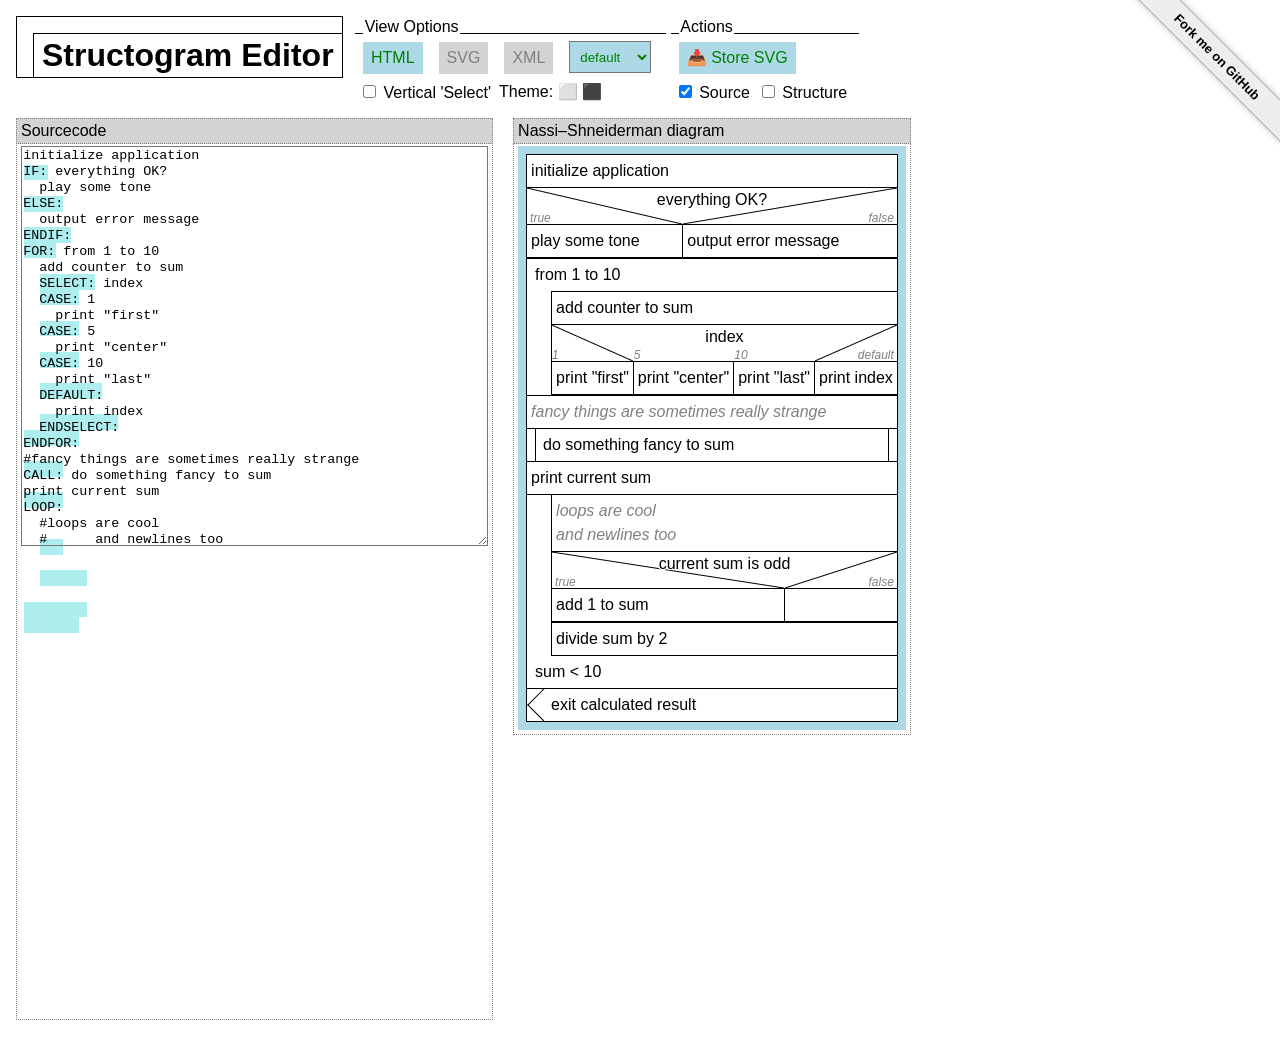
==== index.html @ 43248813 "added: new function addAction() added: new function addOption() changed: "Save SVG" inserted via new" ====
﻿<html>
<!--
Copyright 2021 Jens Hofschröer <structogramview@nigjo.de>

Licensed under the Apache License, Version 2.0 (the "License");
you may not use this file except in compliance with the License.
You may obtain a copy of the License at

    http://www.apache.org/licenses/LICENSE-2.0

Unless required by applicable law or agreed to in writing, software
distributed under the License is distributed on an "AS IS" BASIS,
WITHOUT WARRANTIES OR CONDITIONS OF ANY KIND, either express or implied.
See the License for the specific language governing permissions and
limitations under the License.
-->
<head>
<meta charset="utf-8" />
<title>Struktogram Viewer</title>
<meta name="viewport" content="width=50em" />
<link rel="stylesheet" href="structoview.css">
<script src="structoview.js"></script>
<link rel="stylesheet" href="structoedit.css">
<script src="structoedit.js"></script>
<script src="structosvg.js"></script>
<script>
function loadSample(){
  try{
    loadSourceTo('sample1.sc', 'sample1');
  }catch(e){
    console.warn(e);
    var view=document.querySelector(
            ".structview[data-structcode-id='sample1']");
    updateView(view);
  }
}
function loadSourceTo(filename, sourceid){
  var client = new XMLHttpRequest();
  client.overrideMimeType('text/plain');
  client.addEventListener('load', function() {
    document.getElementById(sourceid).innerHTML = client.responseText;
    var view=document.querySelector(".structview[data-structcode-id='"+sourceid+"']");
    updateView(view);
  });
  client.open('GET', filename);
  client.send();
}
window.addEventListener('DOMContentLoaded', loadSample);
function updateTheme(event){
  let us = event.target.value;
  let them = us==='light'?'dark':'light';
  document.body.classList.remove("structoview-"+them);
  document.body.classList.remove("structoedit-"+them);
  if(document.body.classList.contains("structoview-"+us)){
    document.body.classList.remove("structoview-"+us);
    document.body.classList.remove("structoedit-"+us);  
    event.target.checked = false;
  }else{  
    document.body.classList.add("structoview-"+us);
    document.body.classList.add("structoedit-"+us);  
  }
}
</script>
<!--<style>.badge{display:block;transform:translate(-25%,0)rotate(45deg)translate(50%,0%);}</style>-->
</head>
<body>
<input type="radio" name="viewOption" tabindex="2" checked id="showHTML">
<header>
<h1>Structogram Editor</h1>
</header>
<nav>
  <ul title="View Options">
    <li><ul class="buttons">
      <li data-position="100"><label class="menuitem" for="showHTML">HTML</label></li>
      <li data-position="9000"><select class="menuitem" name="locale" onchange="generateViews()">
      <option>default
      <option value="en">english
      <option value="de">deutsch
      </select></li>
    </ul></li><li><ul class="options">
      <li><label><input id="usecompactselect" type="checkbox" onchange="updateContent('sample1', event)"> Vertical 'Select'</label></li>
      <li>Theme:
      <input type="radio" name="theme" onclick="updateTheme(event)" id="themeL" value="light">
      <label title="Light Theme" for="themeL">⬜</label>
      <input type="radio" name="theme" onclick="updateTheme(event)" id="themeD" value="dark">
      <label title="Dark Theme" for="themeD">⬛</label>
      </li>
    </ul></li>
  </ul>
  <ul title="Actions">
  <li><ul class="buttons">
    </ul></li>
  <li><ul class="options">
    </ul></li>
  </ul>
</nav>
<main>
<figure id="source"><div class="scroller">
<div id="sample1marks" class="structcodemarks"></div>
  <textarea tabindex="1" id="sample1" class="structcode" data-erroritem="source" data-marks="sample1marks" data-caption="Sample 1" onkeyup="checkCurrentContent(this,event)">
IF: external sources exist?
open source file
select all
copy to clipboard
select the textarea
select all
paste your sources from clipboard
ELSE:
select the textarea
select all
delete all
write your code
ENDIF:
export as SVG
</textarea>
</div>
<figcaption>Sourcecode</figcaption>
</figure>
<figure id="diagram">
<div class="structview" id="diagramView"
     data-structcode-id="sample1" data-structcode-xml="xmlview" data-structcode-svg="svgdiagram"></div>
<figcaption>Nassi–Shneiderman diagram</figcaption>
</figure>
</main>
<footer>
<div id="githublink">
  <a tabindex="0" href="https://github.com/nigjo/structogramview/">Fork me on GitHub</a>
</div>
</footer>
</body>
</html>
---- structoview.css ----
/*
Copyright 2021 Jens Hofschröer <structogramview@nigjo.de>

Licensed under the Apache License, Version 2.0 (the "License");
you may not use this file except in compliance with the License.
You may obtain a copy of the License at

    http://www.apache.org/licenses/LICENSE-2.0

Unless required by applicable law or agreed to in writing, software
distributed under the License is distributed on an "AS IS" BASIS,
WITHOUT WARRANTIES OR CONDITIONS OF ANY KIND, either express or implied.
See the License for the specific language governing permissions and
limitations under the License.
*/
:root{
  --structoview-then:'true';
  --structoview-else:'false';
  --structoview-default:'default';
  --structoview-exit:'exit';
  
  --structoview-text:black;
  --structoview-line:black;
  --structoview-hint:gray;
  --structoview-comment:var(--structoview-hint);
}
@media screen {
:root{
  --structoview-border:lightblue;
  --structoview-bg:white;
  --structoview-bg-block:lightgray;
}
@media(prefers-color-scheme:dark){
  :root{
    --structoview-text:Gainsboro;
    --structoview-border:navy;
    --structoview-line:gray;
    --structoview-hint:gray;
    --structoview-comment:var(--structoview-hint);
    --structoview-bg:black;
    --structoview-bg-block:#303030;
  }
  
}  
.structoview-light, .structoview-light *{
  --structoview-text:black;
  --structoview-border:lightblue;
  --structoview-line:black;
  --structoview-hint:gray;
  --structoview-comment:var(--structoview-hint);
  --structoview-bg:white;
  --structoview-bg-block:lightgray;
}
.structoview-dark, .structoview-dark *{
  --structoview-text:Gainsboro;
  --structoview-border:navy;
  --structoview-line:gray;
  --structoview-hint:gray;
  --structoview-comment:var(--structoview-hint);
  --structoview-bg:black;
  --structoview-bg-block:#303030;
}
}
:lang(de){
  --structoview-then:'ja';
  --structoview-else:'nein';
  --structoview-default:'sonst';
  --structoview-exit:'beende';
}
:lang(en){
  --structoview-then:'yes';
  --structoview-else:'no';
  --structoview-default:'default';
  --structoview-exit:'exit';
}
struct-diagram:before{
  position:relative;
  display: block;
  content:attr(caption);
  font-weight: bold;
  font-size: 1.25em;
  line-height: 1.5em;
  padding-left: .25em;
}
struct-sequence,struct-block,struct-loop,struct-iteration,struct-repeat,struct-call,struct-break,struct-comment{
  display:block;
  box-sizing: border-box;
}
struct-concurrent>*,struct-decision>struct-block,struct-select>struct-case,struct-select>struct-block{
  display: table-cell;
  background-color:var(--structoview-bg-block);
  vertical-align: top;
}
struct-repeat,struct-concurrent,struct-sequence,struct-decision,struct-select,struct-loop,struct-iteration,struct-call,struct-break,struct-comment{
  padding:.25em;
  background-color:var(--structoview-bg);
  border-top:1px solid var(--structoview-line);
  border-left:1px solid var(--structoview-line);
}
struct-decision,struct-select,struct-concurrent{
  display:table;
  width:100%;
  box-sizing: border-box;
  padding:0px;
  padding-top:2.25em;
  position:relative;
}
struct-concurrent{
  padding-bottom:2.25em;
}
struct-decision:after,struct-select:after{
  text-align:center;
}
struct-decision:after,struct-select:after{
  display:table-caption;
  content: attr(condition);
  position:absolute;
  width:100%;
  top:0;
  left:0;
  text-shadow: 1px 1px var(--structoview-bg), 
    -1px 1px var(--structoview-bg),
    -1px -1px var(--structoview-bg),
    1px -1px var(--structoview-bg);
  z-index:10;
}
struct-decision>struct-block, struct-select>*{
  position: relative;
  vertical-align: top;
}
struct-decision>struct-block:after,
struct-select>struct-case:after,
struct-select>struct-block:after{
  position: absolute;
  top:-1.5em;
  font-style: italic;
  font-size: .75em;
  color:var(--structoview-hint);
}
struct-decision>struct-block:last-child:after{
  content:var(--structoview-else);
  right:.25em;
}
struct-decision>struct-block:first-child:after{
  content:var(--structoview-then);
  left: .25em;
}
struct-iteration:before,struct-repeat:before{
  content:attr(condition);
  display:block;
  height:0px;
  position:relative;
  top:-1.75em;
  left:-1em;
}
struct-iteration,struct-loop,struct-repeat{
  padding:0px;
  padding-left:1.5em;
}
struct-iteration,struct-repeat{
  padding-top:2em;
}
struct-loop,struct-repeat{
  padding-bottom:2em;
}
struct-loop:after{
  display:block;
  content:attr(condition);
  height:0px;
  position:relative;
  bottom:-.25em;
  left:-1em;
}
struct-comment{
  white-space: pre-line;
  font-style:italic;
  color:var(--structoview-comment);
}
struct-diagram{
  color:var(--structoview-text);
  font-family:sans-serif;
  display: inline-block;
  min-width: 20em;
  line-height: 1.5em;
  padding:.5em;
  background-color: var(--structoview-border);
}
struct-diagram>*{
  border-right:1px solid var(--structoview-line);
}
struct-diagram>*:last-child{
  border-bottom:1px solid var(--structoview-line);
}
struct-select>struct-case:not(:first-child){
  border-left: 1px solid var(--structoview-line);
}
struct-block>struct-sequence{
  min-width:3em;
}
struct-block>struct-sequence:empty:after{
  content: ' ';
}
struct-decision>struct-block>*,
struct-select>struct-case>*,
struct-select>struct-block>*{
  border-left:none;
}
struct-decision>struct-block:first-child:before,
struct-select>struct-case:first-of-type:before{
  background-image:linear-gradient(to top right, transparent calc(50% - 1px), var(--structoview-line), transparent calc(50% + 1px) );
}
struct-decision>struct-block:last-child:before,
struct-select>struct-block:before{
  background-image:linear-gradient(to bottom right, transparent calc(50% - 1px), var(--structoview-line), transparent calc(50% + 1px) );
}
struct-select>struct-case:after{
  content: attr(condition);
}
struct-decision>struct-block:before,
struct-select>struct-case:first-of-type:before,
struct-select>struct-block:before {
  content:'';
  position:absolute;
  top:-2.25em;
  width:100%;
  height:2.25em;
  box-sizing: border-box;
  background-position: center;
  background-size: 100% 100%;
  background-repeat: no-repeat;
  z-index:0;
}
struct-select>struct-block:after{
  content:var(--structoview-default);
  right: .25em;
}

struct-block:not(:first-child){
  border-left:1px solid var(--structoview-line);
}
struct-concurrent>struct-block>*:last-child,
struct-decision>struct-block>*:last-child,
struct-repeat>struct-block>*:last-child,
struct-loop>struct-block>*:last-child,
struct-select>*>*:last-child{
  border-bottom: 1px solid var(--structoview-line);
}
struct-loop>struct-block>*:first-child{
  border-top:none;
}
struct-break:empty:before{
  content:' ';
  position: relative;
}
struct-break[exit="true"]:before{
  content: var(--structoview-exit) ' ';
  position: relative;
}
struct-break{
  padding-left:1.5em;
  position:relative;
}
struct-break:after{
  content:'';
  position:absolute;
  border:1px solid;
  border-color: var(--structoview-line);
  border-top-color:transparent;
  border-right-color:transparent;
  transform:rotate(45deg);
  height:1.4em;
  width:1.4em;
  top:.25em;
  left:.28em;
}
struct-concurrent:before,struct-concurrent:after,
struct-concurrent>*:first-child:before,
struct-concurrent>*:last-child:after
{
  position:absolute;
  content:'';
  border-top:1px solid var(--structoview-line);
  width:3.2em;
  transform-origin: top left;
}
struct-concurrent:before{
  transform: rotate(-45deg);
}
struct-concurrent:after{
  top:0;
  right:-.91em;
  transform: rotate(45deg);
}
struct-concurrent>*:first-child:before{
  transform: rotate(45deg);
  bottom:-1px;
  left: 0;
}
struct-concurrent>*:last-child:after{
  transform: rotate(-45deg);
  right:0;
  transform-origin: top right;
  bottom: -2px;
}
struct-concurrent{
  overflow: hidden;
}
struct-concurrent>struct-block>*{
  border-left: none !important;
}
struct-concurrent > *{
  position: relative;
  border-bottom:1px solid var(--structoview-line);
}
struct-diagram.compactselect struct-select{
  display:flex;
  flex-direction:column;
  padding-left:1.5em;
}
struct-diagram.compactselect struct-select:after{
  text-align: left;
  left:.25em;
}
struct-diagram.compactselect struct-select>*:before{
  background:none;
}
struct-diagram.compactselect struct-select>*:not(:first-child){
  margin-top:1.5em;
}
struct-diagram.compactselect struct-select>*:first-child{
  border-left:1px solid var(--structoview-line);
}
struct-diagram.compactselect struct-select>struct-block:after{
  right: unset;
}
struct-call{
  padding-left:1em;
  padding-right:1em;
  position:relative;
  min-height:2em;
}
struct-call:after,struct-call:before{
  display:block;
  width:.5em;
  height:100%;
  content:'';
  position:absolute;
  top:0px;
}
struct-call:after{
  right:0em;
  border-left:1px solid var(--structoview-line);
}
struct-call:before{
  left:0em;
  border-right:1px solid var(--structoview-line);
}
---- structoedit.css ----
/*
Copyright 2021 Jens Hofschröer <structogramview@nigjo.de>

Licensed under the Apache License, Version 2.0 (the "License");
you may not use this file except in compliance with the License.
You may obtain a copy of the License at

    http://www.apache.org/licenses/LICENSE-2.0

Unless required by applicable law or agreed to in writing, software
distributed under the License is distributed on an "AS IS" BASIS,
WITHOUT WARRANTIES OR CONDITIONS OF ANY KIND, either express or implied.
See the License for the specific language governing permissions and
limitations under the License.
*/
@media screen {
:root{
  --structoedit-warning:red;
  --structoedit-menu:gray;
  --structoedit-menu-bg:lightgray;
  --structoedit-menu-sel:green;
  --structoedit-menu-sel-bg:lightblue;
  --structoedit-mark:PaleTurquoise;
  --structoedit-hovermark:lavender;
  
  --githublink-text:#000;
  --githublink-bg:#EEE;
  --githublink-shadow:lightgray;
  --githublink-borderline:#AAA;
}
@media(prefers-color-scheme:dark){
  :root{
  --structoedit-menu:silver;
  --structoedit-menu-bg:DimGray;
  --structoedit-menu-sel:mediumseagreen;
  --structoedit-menu-sel-bg:DarkSlateGray;
  --structoedit-mark:midnightblue;
  --structoedit-hovermark:DarkSlateGray;

  --githublink-text:#EEE;
  --githublink-bg:#666;
  --githublink-shadow:#999;
  --githublink-borderline:#000;
  }
}
.structoedit-light, .structoedit-light *{
  --structoedit-warning:red;
  --structoedit-menu:gray;
  --structoedit-menu-bg:lightgray;
  --structoedit-menu-sel:green;
  --structoedit-menu-sel-bg:lightblue;
  --structoedit-mark:PaleTurquoise;
  --structoedit-hovermark:lavender;
  
  --githublink-text:#000;
  --githublink-bg:#EEE;
  --githublink-shadow:lightgray;
  --githublink-borderline:#AAA;
}
.structoedit-dark, .structoedit-dark *{
  --structoedit-menu:silver;
  --structoedit-menu-bg:DimGray;
  --structoedit-menu-sel:mediumseagreen;
  --structoedit-menu-sel-bg:DarkSlateGray;
  --structoedit-mark:midnightblue;
  --structoedit-hovermark:DarkSlateGray;

  --githublink-text:#EEE;
  --githublink-bg:#666;
  --githublink-shadow:#999;
  --githublink-borderline:#000;
}
}

.structcode{
  width:35em;
  min-height:30em;
  resize:vertical;
  max-width: 90vw;
  background:none;
  margin: 0;
  color: inherit;
}
.structcodemarks .mark{
  display:inline-block;
  background-color: var(--structoedit-mark);
}
.structcodemarks .selected{
  position:relative;
}
.structcodemarks .selected:before{
  background-color:var(--structoedit-hovermark);
  content:' ';
  width:35em;
  display: inline-block;
  position: absolute;
}
.scroller {
  position: relative;
	height: calc(100% - .7em - 4px);
	overflow: hidden;
}
.scroller>*{
  line-height: 1.2em;
	font-family: monospace;
	white-space: pre;
  position:relative;
  padding: .1em;
}
.structcodemarks {
	position: absolute;
	z-index: -1;
	margin: 2px 0px 0px 2px;
	color: transparent;
}
.structcodecmd{
  color:red;
  font-weight:bold;
}
figure{
  position:relative;
  display: inline-block;
  vertical-align: top;
  margin: 2em .5em 1em .5em;
  padding:.25em;
  /*! padding-bottom: 0; */
  border:1px dotted gray;
}
figcaption {
  border: 1px dotted gray;
  width: calc(100% + 2px);
  display: block;
  /* margin-top: .5em; */
  background-color: var(--structoview-bg-block);
  padding: .25em;
  font-family: sans-serif;
  position: absolute;
  left: -1px;
  top: -1.5em;
  box-sizing: border-box;
  line-height: 1em;
}
#xmlview{
  white-space:pre-wrap;
  font-family:Consolas;
}
figure[data-parsererror]:after{
  color:var(--structoedit-warning);
  content:attr(data-parsererror);
  display:block;
  position: absolute;
  top:100%;
}
.view{
  display:none;
}
#diagram{
  position:absolute;
  top:0;
  left:0;
  visibility:hidden;
}
nav{display:inline-block;padding-top: 0;vertical-align:top;}
nav a{text-decoration:none;}
nav ul{position:relative;display:inline-flex;margin:0;padding:0;}
nav ul[title]{padding-right:.5em;border-top:1px solid var(--structoview-line);flex-direction:column;vertical-align: top;margin-top: 1em;top: .55em;margin-bottom: 1em;}
nav ul:before{content:attr(title);position:absolute;top:-1em;left:.5em;background-color:var(--structoview-bg);padding:0 .1em;}
nav li{list-style:none;margin:.25em;margin-bottom:0;}
nav ul[title]>li{margin:0;padding:0}
nav li.break{flex-basis:100%;margin:0;}
nav .menuitem{color:var(--structoedit-menu-sel);background-color:var(--structoedit-menu-sel-bg);}
nav .menuitem{cursor:pointer;display:block;padding:.5em;margin:.25em;box-sizing:border-box;white-space:pre;line-height: 1em;}
nav label.menuitem{color:var(--structoedit-menu);background-color:var(--structoedit-menu-bg);}
nav .buttons{}
nav .options{}
main .structview{}
input#showHTML:checked~main #diagram{position:relative;visibility:visible;}
input#showSVG:checked~main #viewSVG{display:inline-block;}
input#showXML:checked~main #viewXML{display:inline-block;}
input#showHTML:checked~nav label[for="showHTML"],
input#showSVG:checked~nav label[for="showSVG"],
input#showXML:checked~nav label[for="showXML"]
{color:var(--structoedit-menu-sel);background-color:var(--structoedit-menu-sel-bg);}
input#showHTML:focus~nav label[for="showHTML"],
input#showSVG:focus~nav label[for="showSVG"],
input#showXML:focus~nav label[for="showXML"]
{box-sizing:border-box;outline:1px dotted gray;}
input[name=theme]{display:none;}
input[name=theme]+label{position:relative;}
input[name=theme]:checked+label:after{content:'✓';position: absolute;left:0;text-align:center;width:100%}
body>input{
  position:absolute;
  appearance: none;
}
body>input:focus{outline-style:none;}
body{
  font-family: Segoe UI,sans-serif;
  color:var(--structoview-text);
  background-color:var(--structoview-bg);
}
header {
  display: inline-block;
  margin: .5em;
  border: 1px solid var(--structoview-line);
  padding-left: 1em;
  padding-top: 1em;
  vertical-align: baseline;
}
header h1{
  border-left: 1px solid var(--structoview-line);
  padding: 0.1em .25em;
  margin: 0;
  border-top: 1px solid var(--structoview-line);
}
struct-diagram struct-sequence:hover,
struct-diagram struct-comment:hover,
struct-diagram struct-call:hover,
struct-diagram struct-break:hover,
struct-diagram struct-select:hover,
struct-diagram struct-decision:hover,
struct-diagram struct-loop:hover,
struct-diagram struct-iteration:hover,
struct-diagram struct-concurrent:hover
{
  background:var(--structoedit-hovermark) ;
}

@media (max-width: 40em){
  body{
    margin:0px;
  }
  main{
    margin-left: 1vw;
  }
  footer{
    margin:0px;
    padding:2vw;
    border-top:1px solid var(--structoview-line);
  }
}
@media (min-width:40em){
  body>*{
    z-index:2;
    position:relative;
  }
  /* based on https://www.unindented.org/blog/github-ribbon-using-css-transforms/ */
  footer {
    position: absolute;
    top: 0;
    right: 0;
    overflow: hidden;
    height: 149px;
    width: 149px;
    z-index: 0;
  }
  #githublink {
    position: absolute;
    top: calc(-2em - 6px);
    background-color: var(--githublink-bg);
    transform: rotate(45deg);
    transform-origin: left bottom;
    width: 211px;
    box-shadow: 0 0 5px var(--githublink-shadow);
  }
  #githublink a {
    border: 1px solid var(--githublink-borderline);
    color: var(--githublink-text);
    display: block;
    margin: 1px 0;
    padding: .5em 0;
    text-align: center;
    text-decoration: none;
    font-family: "Segoe UI","Helvetica Neue", Helvetica, Arial, sans-serif;
    font-size: .8em;
    font-weight: bold;
  }
}
@media print{
  nav{display:none;}
  .structcode{display:none;}
  .structcodemarks{color:initial;position: initial;}
  figure{display:block;}
  footer{position:relative;}
  #githublink{display:none;}
}
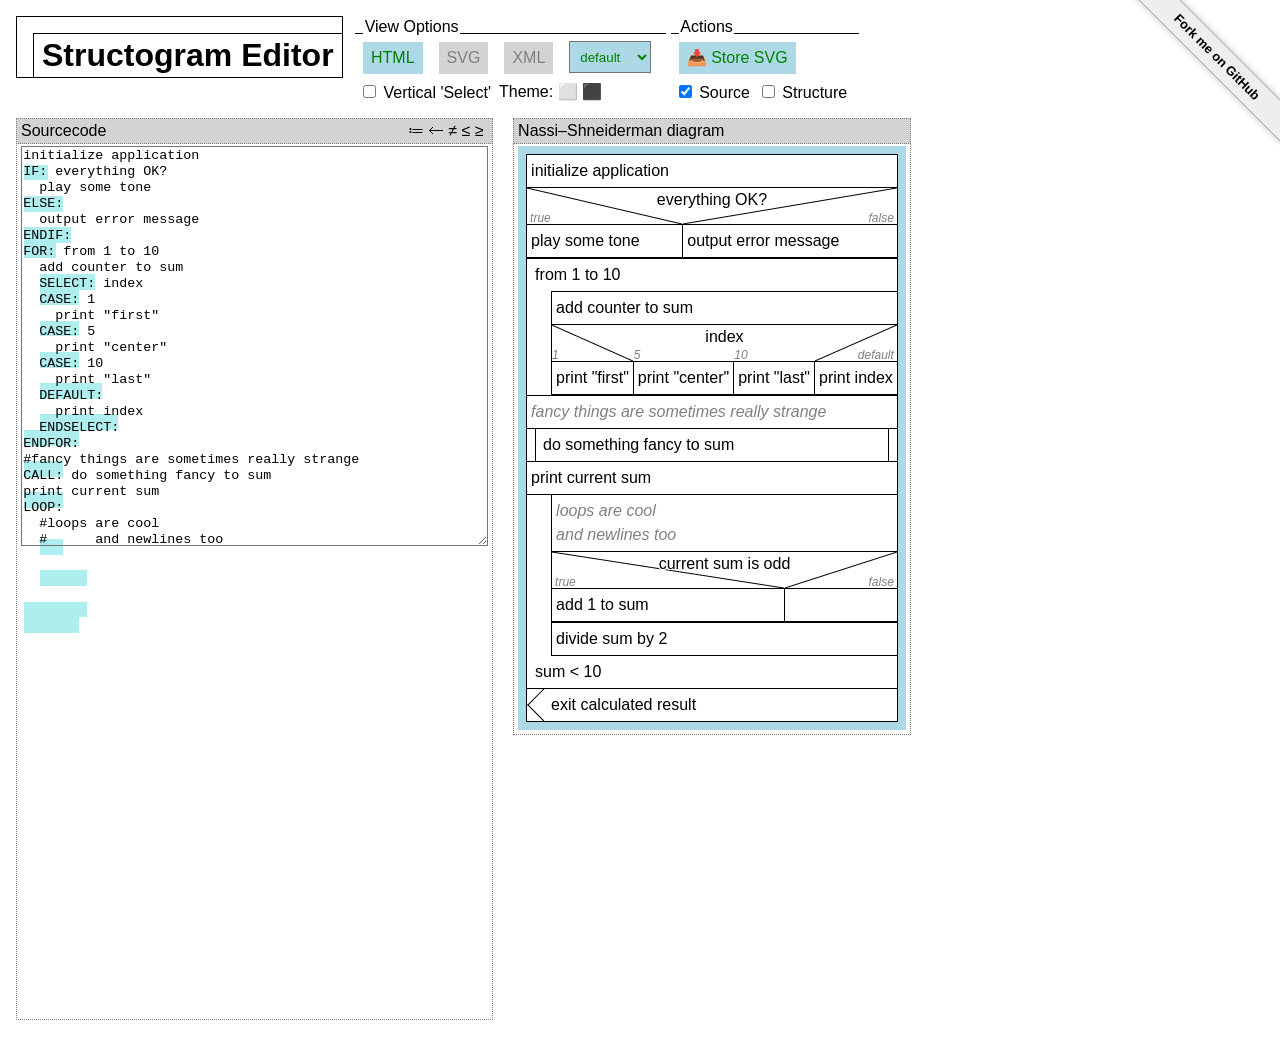
==== commit 7ef8fe42: "Added: Logo and some chars for Copy&Paste" ====
--- a/index.html
+++ b/index.html
@@ -18,6 +18,7 @@
 <meta charset="utf-8" />
 <title>Struktogram Viewer</title>
 <meta name="viewport" content="width=50em" />
+<link rel="icon" href="logo16.png" sizes="16x16">
 <link rel="stylesheet" href="structoview.css">
 <script src="structoview.js"></script>
 <link rel="stylesheet" href="structoedit.css">
@@ -114,7 +115,7 @@
 export as SVG
 </textarea>
 </div>
-<figcaption>Sourcecode</figcaption>
+  <figcaption>Sourcecode<span class="chars"> &#x2254; &#x1F850; &#x2260; &#x2264; &#x2265;</span></figcaption>
 </figure>
 <figure id="diagram">
 <div class="structview" id="diagramView"
--- a/structoedit.css
+++ b/structoedit.css
@@ -139,6 +139,11 @@
   top: -1.5em;
   box-sizing: border-box;
   line-height: 1em;
+}
+.chars{
+  display:inline-block;
+  position:absolute;
+  right:.5em;
 }
 #xmlview{
   white-space:pre-wrap;
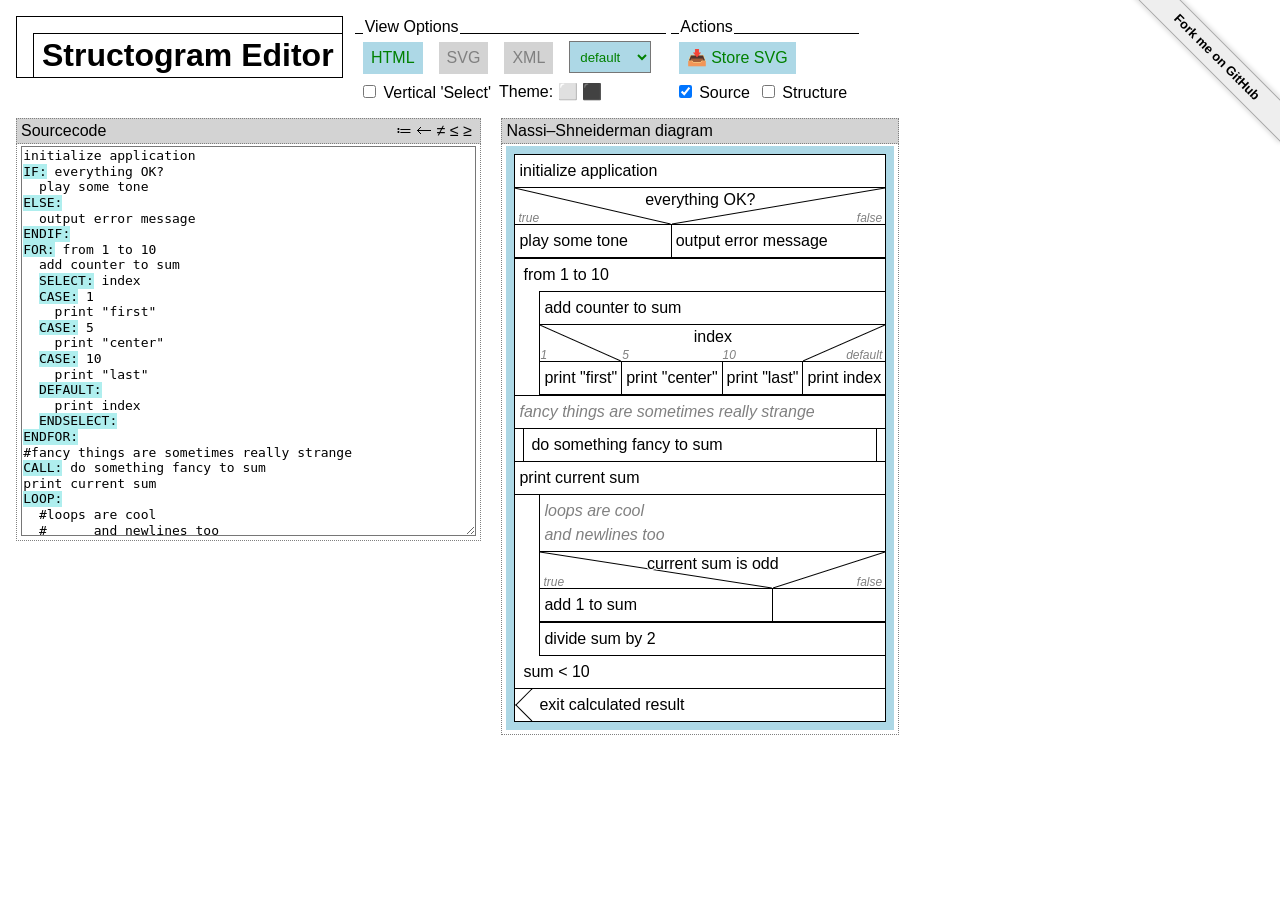
==== commit e1109433: "Added: Current selected Theme is stored in sessionStorage" ====
--- a/index.html
+++ b/index.html
@@ -47,18 +47,37 @@
   client.send();
 }
 window.addEventListener('DOMContentLoaded', loadSample);
+document.addEventListener('readystatechange', (e)=>{
+  if(document.readyState==='interactive'){
+    let storedTheme = sessionStorage.getItem('structoedit.theme');
+    console.debug('theme', storedTheme);
+    if(storedTheme){
+      setTheme(storedTheme);
+    }
+  }
+});
 function updateTheme(event){
-  let us = event.target.value;
-  let them = us==='light'?'dark':'light';
+  console.debug('theme', event);
+  setTheme(event.target.value);
+}
+function setTheme(theme){
+  let them = theme==='light'?'dark':'light';
+  console.debug('theme', theme, them);
   document.body.classList.remove("structoview-"+them);
   document.body.classList.remove("structoedit-"+them);
-  if(document.body.classList.contains("structoview-"+us)){
-    document.body.classList.remove("structoview-"+us);
-    document.body.classList.remove("structoedit-"+us);  
-    event.target.checked = false;
+  if(document.body.classList.contains("structoview-"+theme)){
+    document.body.classList.remove("structoview-"+theme);
+    document.body.classList.remove("structoedit-"+theme);
+    document.getElementById('theme_light').checked = false;
+    document.getElementById('theme_dark').checked = false;
+    sessionStorage.removeItem('structoedit.theme');
+    console.debug('theme', 'removed');
   }else{  
-    document.body.classList.add("structoview-"+us);
-    document.body.classList.add("structoedit-"+us);  
+    document.body.classList.add("structoview-"+theme);
+    document.body.classList.add("structoedit-"+theme);
+    document.getElementById('theme_'+theme).checked = true;
+    sessionStorage.setItem('structoedit.theme', theme);
+    console.debug('theme', 'stored', theme);
   }
 }
 </script>
@@ -81,10 +100,10 @@
     </ul></li><li><ul class="options">
       <li><label><input id="usecompactselect" type="checkbox" onchange="updateContent('sample1', event)"> Vertical 'Select'</label></li>
       <li>Theme:
-      <input type="radio" name="theme" onclick="updateTheme(event)" id="themeL" value="light">
-      <label title="Light Theme" for="themeL">⬜</label>
-      <input type="radio" name="theme" onclick="updateTheme(event)" id="themeD" value="dark">
-      <label title="Dark Theme" for="themeD">⬛</label>
+      <input type="radio" name="theme" onclick="updateTheme(event)" id="theme_light" value="light">
+      <label title="Light Theme" for="theme_light">⬜</label>
+      <input type="radio" name="theme" onclick="updateTheme(event)" id="theme_dark" value="dark">
+      <label title="Dark Theme" for="theme_dark">⬛</label>
       </li>
     </ul></li>
   </ul>
--- a/structoedit.css
+++ b/structoedit.css
@@ -97,21 +97,24 @@
 }
 .scroller {
   position: relative;
-	height: calc(100% - .7em - 4px);
+	max-height: calc(100% - .7em - 4px);
 	overflow: hidden;
 }
 .scroller>*{
   line-height: 1.2em;
 	font-family: monospace;
+  font-size:inherit;
 	white-space: pre;
   position:relative;
   padding: .1em;
+  border-width:1px;
 }
 .structcodemarks {
 	position: absolute;
 	z-index: -1;
-	margin: 2px 0px 0px 2px;
+	margin: 1px;
 	color: transparent;
+  box-sizing: border-box;
 }
 .structcodecmd{
   color:red;
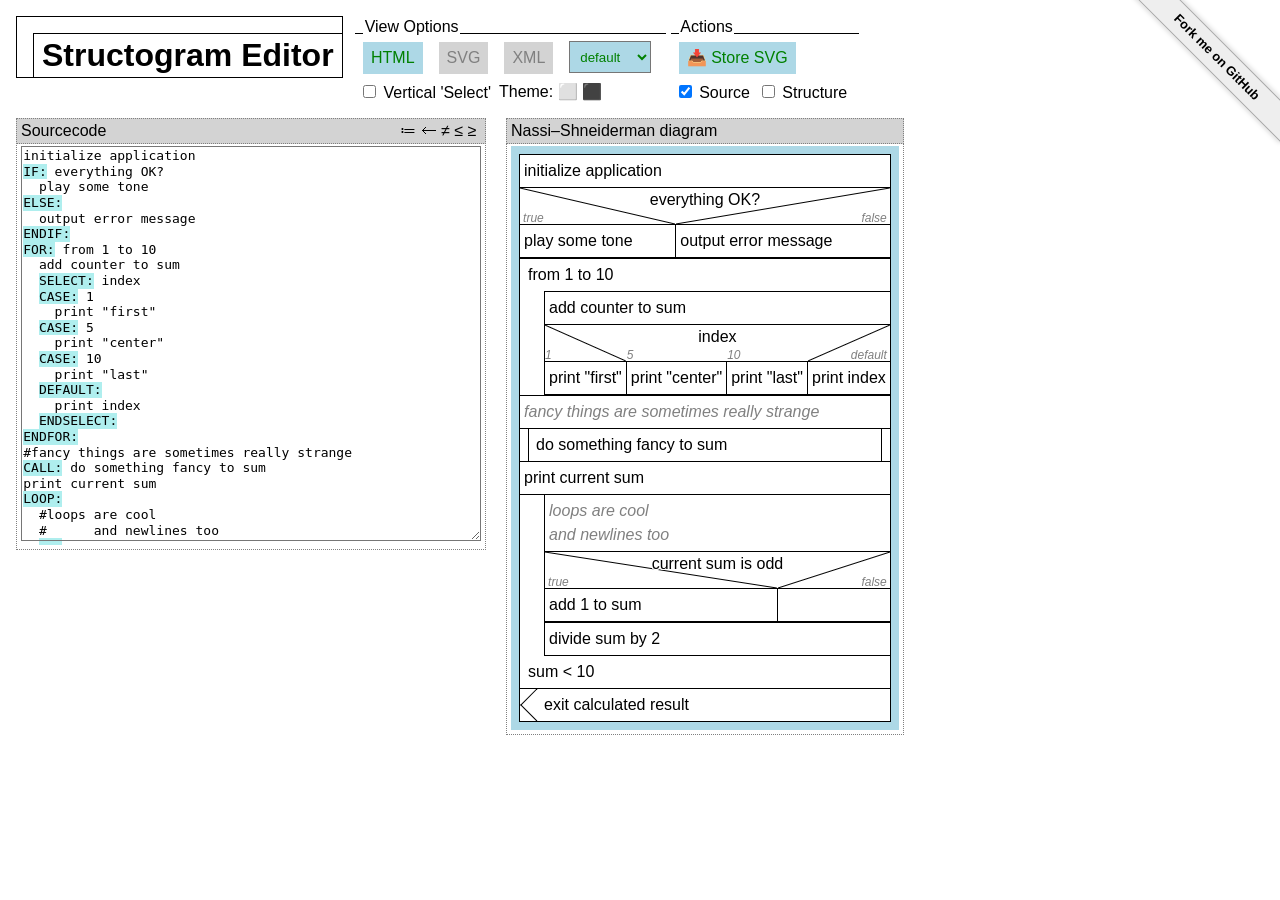
==== commit 3d21c8bb: "Changed: Update to current year Fixed: currect DOCTYPE for index.html" ====
--- a/index.html
+++ b/index.html
@@ -1,6 +1,7 @@
-﻿<html>
+<!DOCTYPE html>
+<html>
 <!--
-Copyright 2021 Jens Hofschröer <structogramview@nigjo.de>
+Copyright 2021-2022 Jens Hofschröer <structogramview@nigjo.de>
 
 Licensed under the Apache License, Version 2.0 (the "License");
 you may not use this file except in compliance with the License.
--- a/structoview.css
+++ b/structoview.css
@@ -1,5 +1,5 @@
 /*
-Copyright 2021 Jens Hofschröer <structogramview@nigjo.de>
+Copyright 2021-2022 Jens Hofschröer <structogramview@nigjo.de>
 
 Licensed under the Apache License, Version 2.0 (the "License");
 you may not use this file except in compliance with the License.
--- a/structoedit.css
+++ b/structoedit.css
@@ -1,5 +1,5 @@
 /*
-Copyright 2021 Jens Hofschröer <structogramview@nigjo.de>
+Copyright 2021-2022 Jens Hofschröer <structogramview@nigjo.de>
 
 Licensed under the Apache License, Version 2.0 (the "License");
 you may not use this file except in compliance with the License.
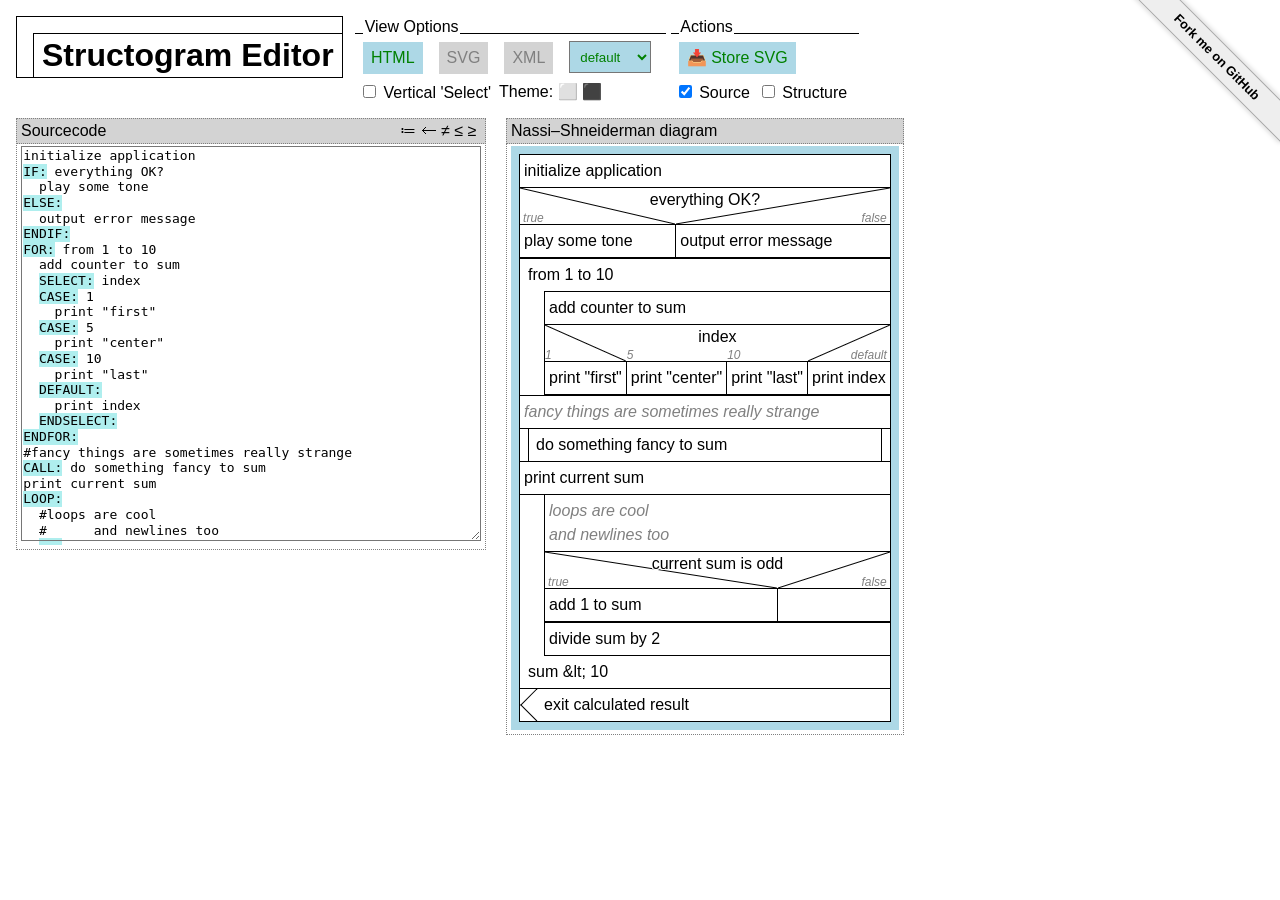
==== commit fbbafe16: "Changed: Reworked Sample loading to work with Promise. Changed: Fallback is used only in case of fai" ====
--- a/index.html
+++ b/index.html
@@ -23,47 +23,58 @@
 <link rel="stylesheet" href="structoview.css">
 <script src="structoview.js"></script>
 <link rel="stylesheet" href="structoedit.css">
+<link rel="sample" id="samplesource" href="sample1.sc">
 <script src="structoedit.js"></script>
 <script src="structosvg.js"></script>
-<script>
-function loadSample(){
-  try{
-    loadSourceTo('sample1.sc', 'sample1');
-  }catch(e){
-    console.warn(e);
-    var view=document.querySelector(
-            ".structview[data-structcode-id='sample1']");
+<script id="sampleinit">
+(()=>{
+  let filename='sample1.sc';
+  let sourceid ='sample1';
+  Promise.all([
+    fetch(filename).then(r=>{
+      if(r.ok){
+        return r.text();
+      }
+      throw r;
+    }),
+    new Promise(ok=>{
+      document.addEventListener('readystatechange',()=>{
+        if(document.readyState==='interactive'){
+          ok();
+        }
+      });
+    })
+  ])
+  .then(args=>{
+    document.getElementById(sourceid).textContent = args[0];
+    var view=document.querySelector(".structview[data-structcode-id='"+sourceid+"']");
     updateView(view);
-  }
-}
-function loadSourceTo(filename, sourceid){
-  var client = new XMLHttpRequest();
-  client.overrideMimeType('text/plain');
-  client.addEventListener('load', function() {
-    document.getElementById(sourceid).innerHTML = client.responseText;
+  }).catch(e=>{
+    if(e instanceof Response){
+      document.getElementById(sourceid).textContent =
+              e.status+': '+e.statusText;
+    }else{
+      let fallback = document.getElementById('fallbacksample').content.querySelector("pre");
+      document.getElementById(sourceid).textContent = fallback.textContent;
+    }
     var view=document.querySelector(".structview[data-structcode-id='"+sourceid+"']");
     updateView(view);
   });
-  client.open('GET', filename);
-  client.send();
-}
-window.addEventListener('DOMContentLoaded', loadSample);
+})();
+</script><script id="theming">
 document.addEventListener('readystatechange', (e)=>{
   if(document.readyState==='interactive'){
     let storedTheme = sessionStorage.getItem('structoedit.theme');
-    console.debug('theme', storedTheme);
     if(storedTheme){
       setTheme(storedTheme);
     }
   }
 });
 function updateTheme(event){
-  console.debug('theme', event);
   setTheme(event.target.value);
 }
 function setTheme(theme){
   let them = theme==='light'?'dark':'light';
-  console.debug('theme', theme, them);
   document.body.classList.remove("structoview-"+them);
   document.body.classList.remove("structoedit-"+them);
   if(document.body.classList.contains("structoview-"+theme)){
@@ -72,13 +83,11 @@
     document.getElementById('theme_light').checked = false;
     document.getElementById('theme_dark').checked = false;
     sessionStorage.removeItem('structoedit.theme');
-    console.debug('theme', 'removed');
   }else{  
     document.body.classList.add("structoview-"+theme);
     document.body.classList.add("structoedit-"+theme);
     document.getElementById('theme_'+theme).checked = true;
     sessionStorage.setItem('structoedit.theme', theme);
-    console.debug('theme', 'stored', theme);
   }
 }
 </script>
@@ -119,6 +128,7 @@
 <figure id="source"><div class="scroller">
 <div id="sample1marks" class="structcodemarks"></div>
   <textarea tabindex="1" id="sample1" class="structcode" data-erroritem="source" data-marks="sample1marks" data-caption="Sample 1" onkeyup="checkCurrentContent(this,event)">
+  </textarea><template id="fallbacksample"><pre>
 IF: external sources exist?
 open source file
 select all
@@ -133,13 +143,14 @@
 write your code
 ENDIF:
 export as SVG
-</textarea>
+</pre></template>
 </div>
   <figcaption>Sourcecode<span class="chars"> &#x2254; &#x1F850; &#x2260; &#x2264; &#x2265;</span></figcaption>
 </figure>
 <figure id="diagram">
 <div class="structview" id="diagramView"
      data-structcode-id="sample1" data-structcode-xml="xmlview" data-structcode-svg="svgdiagram"></div>
+<noscript><p>This Page does not work without JavaScript.</p></noscript>
 <figcaption>Nassi–Shneiderman diagram</figcaption>
 </figure>
 </main>
--- a/structoedit.css
+++ b/structoedit.css
@@ -72,6 +72,7 @@
 }
 }
 
+noscript{color:var(--structoedit-warning);}
 .structcode{
   width:35em;
   min-height:30em;
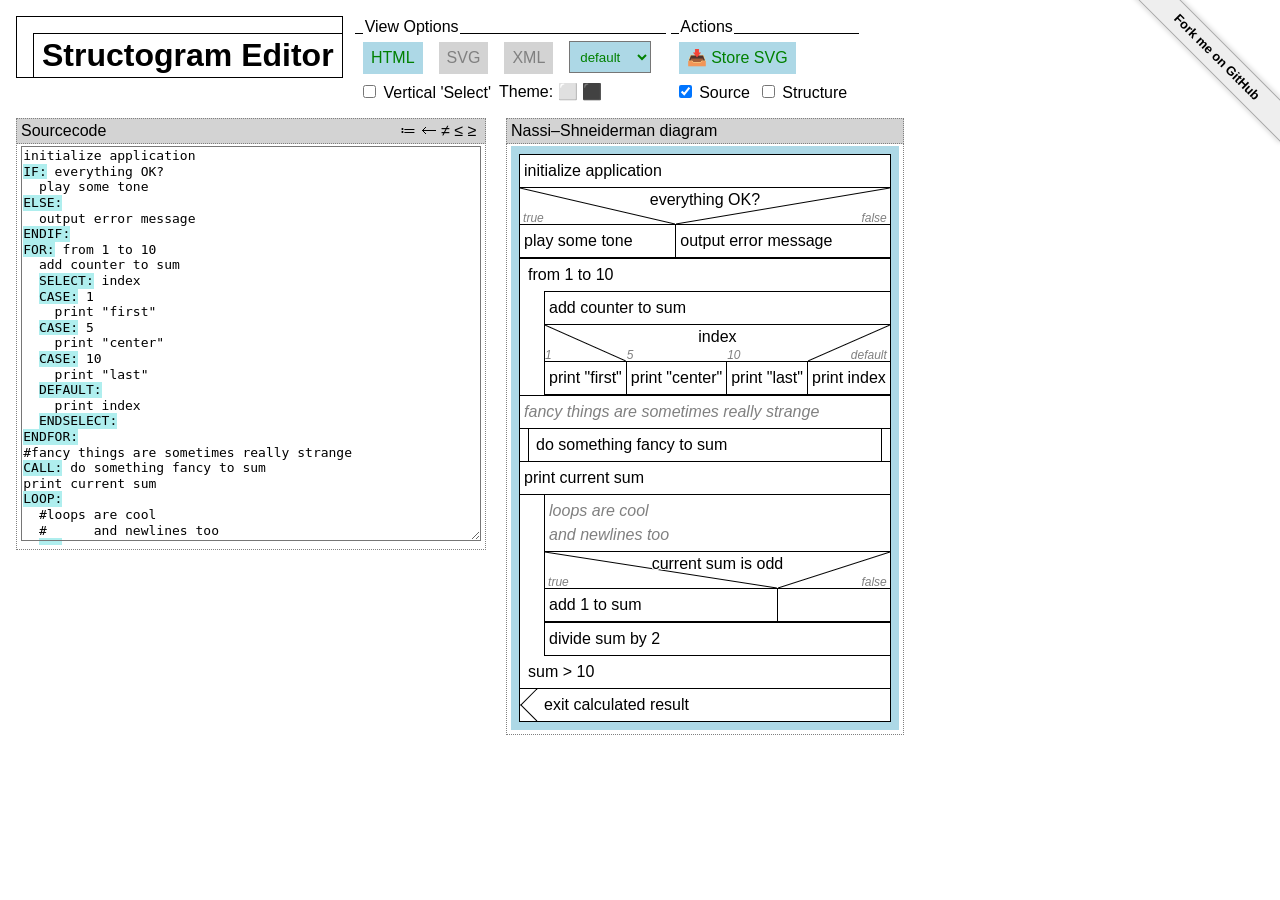
==== commit 7ef71845: "changed: sample filename and view-id no longer hard coded in <script> block" ====
--- a/index.html
+++ b/index.html
@@ -28,8 +28,18 @@
 <script src="structosvg.js"></script>
 <script id="sampleinit">
 (()=>{
-  let filename='sample1.sc';
-  let sourceid ='sample1';
+  let filename=document.getElementById('samplesource')?.href;
+  if(!filename){
+    //fallback directly to "fallbacksample"
+    document.addEventListener('DOMContentLoaded',()=>{
+      let sourceid = document.querySelector('[data-structcode-id]')?.dataset.structcodeId;
+      let fallback = document.getElementById('fallbacksample').content.querySelector("pre");
+      document.getElementById(sourceid).textContent = fallback.textContent;
+      var view=document.querySelector(".structview[data-structcode-id='"+sourceid+"']");
+      updateView(view);
+    });
+    return;
+  }
   Promise.all([
     fetch(filename).then(r=>{
       if(r.ok){
@@ -40,25 +50,31 @@
     new Promise(ok=>{
       document.addEventListener('readystatechange',()=>{
         if(document.readyState==='interactive'){
-          ok();
+          //select the first view
+          let sourceid = document.querySelector('.structview[data-structcode-id]')?.dataset.structcodeId;
+          ok(sourceid);
         }
       });
     })
   ])
   .then(args=>{
-    document.getElementById(sourceid).textContent = args[0];
-    var view=document.querySelector(".structview[data-structcode-id='"+sourceid+"']");
+    document.getElementById(args[1]).textContent = args[0];
+    var view=document.querySelector(".structview[data-structcode-id='"+args[1]+"']");
     updateView(view);
   }).catch(e=>{
-    if(e instanceof Response){
-      document.getElementById(sourceid).textContent =
-              e.status+': '+e.statusText;
-    }else{
-      let fallback = document.getElementById('fallbacksample').content.querySelector("pre");
-      document.getElementById(sourceid).textContent = fallback.textContent;
+    //select the first view
+    let sourceid = document.querySelector('.structview[data-structcode-id]')?.dataset.structcodeId;
+    if(sourceid){
+      if(e instanceof Response){
+        document.getElementById(sourceid).textContent =
+                e.status+': '+e.statusText;
+      }else{
+        let fallback = document.getElementById('fallbacksample').content.querySelector("pre");
+        document.getElementById(sourceid).textContent = fallback.textContent;
+      }
+      var view=document.querySelector(".structview[data-structcode-id='"+sourceid+"']");
+      updateView(view);
     }
-    var view=document.querySelector(".structview[data-structcode-id='"+sourceid+"']");
-    updateView(view);
   });
 })();
 </script><script id="theming">
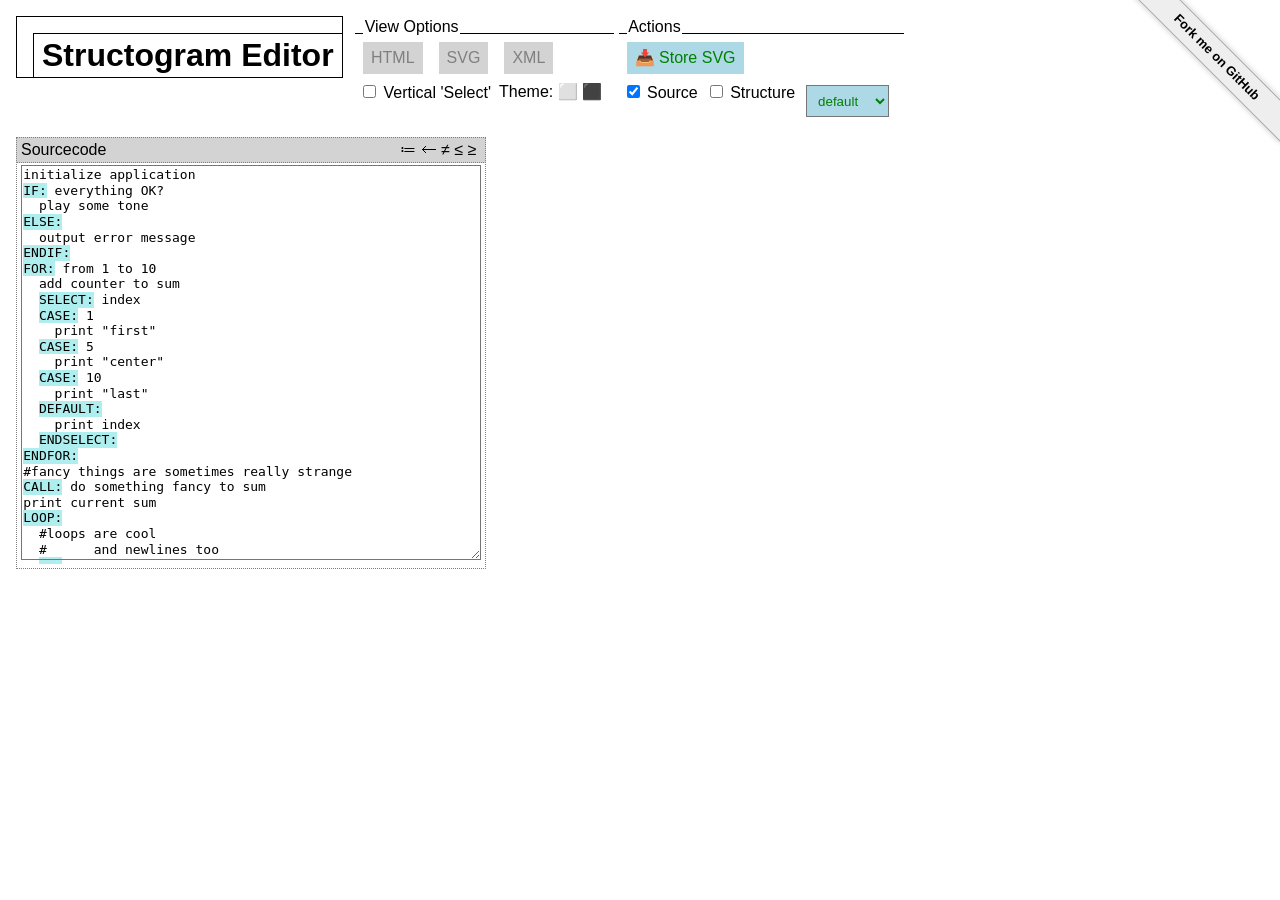
==== commit d9dea7af: "changed: modularized everything. Refactored classes to separate files" ====
--- a/index.html
+++ b/index.html
@@ -20,130 +20,44 @@
 <title>Struktogram Viewer</title>
 <meta name="viewport" content="width=50em" />
 <link rel="icon" href="logo16.png" sizes="16x16">
+
 <link rel="stylesheet" href="structoview.css">
 <script src="structoview.js"></script>
-<link rel="stylesheet" href="structoedit.css">
+
 <link rel="sample" id="samplesource" href="sample1.sc">
-<script src="structoedit.js"></script>
-<script src="structosvg.js"></script>
-<script id="sampleinit">
-(()=>{
-  let filename=document.getElementById('samplesource')?.href;
-  if(!filename){
-    //fallback directly to "fallbacksample"
-    document.addEventListener('DOMContentLoaded',()=>{
-      let sourceid = document.querySelector('[data-structcode-id]')?.dataset.structcodeId;
-      let fallback = document.getElementById('fallbacksample').content.querySelector("pre");
-      document.getElementById(sourceid).textContent = fallback.textContent;
-      var view=document.querySelector(".structview[data-structcode-id='"+sourceid+"']");
-      updateView(view);
-    });
-    return;
-  }
-  Promise.all([
-    fetch(filename).then(r=>{
-      if(r.ok){
-        return r.text();
-      }
-      throw r;
-    }),
-    new Promise(ok=>{
-      document.addEventListener('readystatechange',()=>{
-        if(document.readyState==='interactive'){
-          //select the first view
-          let sourceid = document.querySelector('.structview[data-structcode-id]')?.dataset.structcodeId;
-          ok(sourceid);
-        }
-      });
-    })
-  ])
-  .then(args=>{
-    document.getElementById(args[1]).textContent = args[0];
-    var view=document.querySelector(".structview[data-structcode-id='"+args[1]+"']");
-    updateView(view);
-  }).catch(e=>{
-    //select the first view
-    let sourceid = document.querySelector('.structview[data-structcode-id]')?.dataset.structcodeId;
-    if(sourceid){
-      if(e instanceof Response){
-        document.getElementById(sourceid).textContent =
-                e.status+': '+e.statusText;
-      }else{
-        let fallback = document.getElementById('fallbacksample').content.querySelector("pre");
-        document.getElementById(sourceid).textContent = fallback.textContent;
-      }
-      var view=document.querySelector(".structview[data-structcode-id='"+sourceid+"']");
-      updateView(view);
-    }
-  });
-})();
-</script><script id="theming">
-document.addEventListener('readystatechange', (e)=>{
-  if(document.readyState==='interactive'){
-    let storedTheme = sessionStorage.getItem('structoedit.theme');
-    if(storedTheme){
-      setTheme(storedTheme);
-    }
-  }
-});
-function updateTheme(event){
-  setTheme(event.target.value);
-}
-function setTheme(theme){
-  let them = theme==='light'?'dark':'light';
-  document.body.classList.remove("structoview-"+them);
-  document.body.classList.remove("structoedit-"+them);
-  if(document.body.classList.contains("structoview-"+theme)){
-    document.body.classList.remove("structoview-"+theme);
-    document.body.classList.remove("structoedit-"+theme);
-    document.getElementById('theme_light').checked = false;
-    document.getElementById('theme_dark').checked = false;
-    sessionStorage.removeItem('structoedit.theme');
-  }else{  
-    document.body.classList.add("structoview-"+theme);
-    document.body.classList.add("structoedit-"+theme);
-    document.getElementById('theme_'+theme).checked = true;
-    sessionStorage.setItem('structoedit.theme', theme);
-  }
-}
-</script>
-<!--<style>.badge{display:block;transform:translate(-25%,0)rotate(45deg)translate(50%,0%);}</style>-->
+
+<link rel="stylesheet" href="editor/structoedit.css">
+<script type="module" src="editor/theming.js"></script>
+<script type="module" src="editor/strucocode-parser.js"></script>
+<script type="module" src="view/structosvg.js"></script>
+<script type="module" src="view/xmlview.js"></script>
+
+<script id="sampleinit" type="module" src="editor/sampleloader.js"></script>
 </head>
 <body>
-<input type="radio" name="viewOption" tabindex="2" checked id="showHTML">
 <header>
 <h1>Structogram Editor</h1>
 </header>
 <nav>
-  <ul title="View Options">
+  <ul id="viewOptions" data-title="View Options">
     <li><ul class="buttons">
-      <li data-position="100"><label class="menuitem" for="showHTML">HTML</label></li>
-      <li data-position="9000"><select class="menuitem" name="locale" onchange="generateViews()">
-      <option>default
-      <option value="en">english
-      <option value="de">deutsch
-      </select></li>
-    </ul></li><li><ul class="options">
-      <li><label><input id="usecompactselect" type="checkbox" onchange="updateContent('sample1', event)"> Vertical 'Select'</label></li>
-      <li>Theme:
-      <input type="radio" name="theme" onclick="updateTheme(event)" id="theme_light" value="light">
-      <label title="Light Theme" for="theme_light">⬜</label>
-      <input type="radio" name="theme" onclick="updateTheme(event)" id="theme_dark" value="dark">
-      <label title="Dark Theme" for="theme_dark">⬛</label>
-      </li>
+    </ul></li>
+    <li><ul class="options">
     </ul></li>
   </ul>
-  <ul title="Actions">
-  <li><ul class="buttons">
+  <ul id="actions" data-title="Actions">
+    <li><ul class="buttons">
     </ul></li>
-  <li><ul class="options">
+    <li><ul class="options">
     </ul></li>
   </ul>
 </nav>
 <main>
+  <noscript><p>This Page does not work without JavaScript.</p></noscript>
 <figure id="source"><div class="scroller">
 <div id="sample1marks" class="structcodemarks"></div>
-  <textarea tabindex="1" id="sample1" class="structcode" data-erroritem="source" data-marks="sample1marks" data-caption="Sample 1" onkeyup="checkCurrentContent(this,event)">
+  <textarea tabindex="1" id="sample1" class="structcode" data-erroritem="source" data-marks="sample1marks"
+            data-caption="Sample 1">
   </textarea><template id="fallbacksample"><pre>
 IF: external sources exist?
 open source file
@@ -163,12 +77,6 @@
 </div>
   <figcaption>Sourcecode<span class="chars"> &#x2254; &#x1F850; &#x2260; &#x2264; &#x2265;</span></figcaption>
 </figure>
-<figure id="diagram">
-<div class="structview" id="diagramView"
-     data-structcode-id="sample1" data-structcode-xml="xmlview" data-structcode-svg="svgdiagram"></div>
-<noscript><p>This Page does not work without JavaScript.</p></noscript>
-<figcaption>Nassi–Shneiderman diagram</figcaption>
-</figure>
 </main>
 <footer>
 <div id="githublink">
--- a/editor/structoedit.css
+++ b/editor/structoedit.css
@@ -0,0 +1,288 @@
+/*
+Copyright 2021-2022 Jens Hofschröer <structogramview@nigjo.de>
+
+Licensed under the Apache License, Version 2.0 (the "License");
+you may not use this file except in compliance with the License.
+You may obtain a copy of the License at
+
+    http://www.apache.org/licenses/LICENSE-2.0
+
+Unless required by applicable law or agreed to in writing, software
+distributed under the License is distributed on an "AS IS" BASIS,
+WITHOUT WARRANTIES OR CONDITIONS OF ANY KIND, either express or implied.
+See the License for the specific language governing permissions and
+limitations under the License.
+*/
+@media screen {
+:root{
+  --structoedit-warning:red;
+  --structoedit-menu:gray;
+  --structoedit-menu-bg:lightgray;
+  --structoedit-menu-sel:green;
+  --structoedit-menu-sel-bg:lightblue;
+  --structoedit-mark:PaleTurquoise;
+  --structoedit-hovermark:lavender;
+  
+  --githublink-text:#000;
+  --githublink-bg:#EEE;
+  --githublink-shadow:lightgray;
+  --githublink-borderline:#AAA;
+}
+@media(prefers-color-scheme:dark){
+  :root{
+  --structoedit-menu:silver;
+  --structoedit-menu-bg:DimGray;
+  --structoedit-menu-sel:mediumseagreen;
+  --structoedit-menu-sel-bg:DarkSlateGray;
+  --structoedit-mark:midnightblue;
+  --structoedit-hovermark:DarkSlateGray;
+
+  --githublink-text:#EEE;
+  --githublink-bg:#666;
+  --githublink-shadow:#999;
+  --githublink-borderline:#000;
+  }
+}
+.structoedit-light, .structoedit-light *{
+  --structoedit-warning:red;
+  --structoedit-menu:gray;
+  --structoedit-menu-bg:lightgray;
+  --structoedit-menu-sel:green;
+  --structoedit-menu-sel-bg:lightblue;
+  --structoedit-mark:PaleTurquoise;
+  --structoedit-hovermark:lavender;
+  
+  --githublink-text:#000;
+  --githublink-bg:#EEE;
+  --githublink-shadow:lightgray;
+  --githublink-borderline:#AAA;
+}
+.structoedit-dark, .structoedit-dark *{
+  --structoedit-menu:silver;
+  --structoedit-menu-bg:DimGray;
+  --structoedit-menu-sel:mediumseagreen;
+  --structoedit-menu-sel-bg:DarkSlateGray;
+  --structoedit-mark:midnightblue;
+  --structoedit-hovermark:DarkSlateGray;
+
+  --githublink-text:#EEE;
+  --githublink-bg:#666;
+  --githublink-shadow:#999;
+  --githublink-borderline:#000;
+}
+}
+
+noscript{color:var(--structoedit-warning);}
+.structcode{
+  width:35em;
+  min-height:30em;
+  resize:vertical;
+  max-width: 90vw;
+  background:none;
+  margin: 0;
+  color: inherit;
+}
+.structcodemarks .mark{
+  display:inline-block;
+  background-color: var(--structoedit-mark);
+}
+.structcodemarks .selected{
+  position:relative;
+}
+.structcodemarks .selected:before{
+  background-color:var(--structoedit-hovermark);
+  content:' ';
+  width:35em;
+  display: inline-block;
+  position: absolute;
+}
+.scroller {
+  position: relative;
+	max-height: calc(100% - .7em - 4px);
+	overflow: hidden;
+}
+.scroller>*{
+  line-height: 1.2em;
+	font-family: monospace;
+  font-size:inherit;
+	white-space: pre;
+  position:relative;
+  padding: .1em;
+  border-width:1px;
+}
+.structcodemarks {
+	position: absolute;
+	z-index: -1;
+	margin: 1px;
+	color: transparent;
+  box-sizing: border-box;
+}
+.structcodecmd{
+  color:red;
+  font-weight:bold;
+}
+figure{
+  position:relative;
+  display: inline-block;
+  vertical-align: top;
+  margin: 2em .5em 1em .5em;
+  padding:.25em;
+  /*! padding-bottom: 0; */
+  border:1px dotted gray;
+}
+figcaption {
+  border: 1px dotted gray;
+  width: calc(100% + 2px);
+  display: block;
+  /* margin-top: .5em; */
+  background-color: var(--structoview-bg-block);
+  padding: .25em;
+  font-family: sans-serif;
+  position: absolute;
+  left: -1px;
+  top: -1.5em;
+  box-sizing: border-box;
+  line-height: 1em;
+}
+.chars{
+  display:inline-block;
+  position:absolute;
+  right:.5em;
+}
+#xmlview{
+  white-space:pre-wrap;
+  font-family:Consolas;
+}
+figure[data-parsererror]:after{
+  color:var(--structoedit-warning);
+  content:attr(data-parsererror);
+  display:block;
+  position: absolute;
+  top:100%;
+}
+.view{
+  display:none;
+  min-width: 240px;
+  min-height: 120px;
+}
+nav{display:inline-block;padding-top: 0;vertical-align:top;}
+nav a{text-decoration:none;}
+nav ul{position:relative;display:inline-flex;margin:0;padding:0;}
+nav ul[data-title]{
+  padding-right:.5em;
+  border-top:1px solid var(--structoview-line);
+  flex-direction:column;
+  vertical-align: top;
+  top: .55em;
+  margin-top: 1em;
+  margin-bottom: 1em;
+  min-width: 8em;
+}
+nav ul[data-title]:before{content:attr(data-title);position:absolute;top:-1em;left:.5em;background-color:var(--structoview-bg);padding:0 .1em;}
+nav li{list-style:none;margin:.25em;margin-bottom:0;}
+nav ul[data-title]>li{margin:0;padding:0}
+nav li.break{flex-basis:100%;margin:0;}
+nav .menuitem{color:var(--structoedit-menu-sel);background-color:var(--structoedit-menu-sel-bg);}
+nav .menuitem{cursor:pointer;display:block;padding:.5em;margin:.25em;box-sizing:border-box;white-space:pre;line-height: 1em;}
+nav label.menuitem{color:var(--structoedit-menu);background-color:var(--structoedit-menu-bg);}
+nav .buttons{}
+nav .options{}
+main .structview{}
+input[name=theme]{display:none;}
+input[name=theme]+label{position:relative;}
+input[name=theme]:checked+label:after{content:'✓';position: absolute;left:0;text-align:center;width:100%}
+body>input{
+  position:absolute;
+  appearance: none;
+}
+body>input:focus{outline-style:none;}
+body{
+  font-family: Segoe UI,sans-serif;
+  color:var(--structoview-text);
+  background-color:var(--structoview-bg);
+}
+header {
+  display: inline-block;
+  margin: .5em;
+  border: 1px solid var(--structoview-line);
+  padding-left: 1em;
+  padding-top: 1em;
+  vertical-align: baseline;
+}
+header h1{
+  border-left: 1px solid var(--structoview-line);
+  padding: 0.1em .25em;
+  margin: 0;
+  border-top: 1px solid var(--structoview-line);
+}
+struct-diagram struct-sequence:hover,
+struct-diagram struct-comment:hover,
+struct-diagram struct-call:hover,
+struct-diagram struct-break:hover,
+struct-diagram struct-select:hover,
+struct-diagram struct-decision:hover,
+struct-diagram struct-loop:hover,
+struct-diagram struct-iteration:hover,
+struct-diagram struct-concurrent:hover
+{
+  background:var(--structoedit-hovermark) ;
+}
+
+@media (max-width: 40em){
+  body{
+    margin:0px;
+  }
+  main{
+    margin-left: 1vw;
+  }
+  footer{
+    margin:0px;
+    padding:2vw;
+    border-top:1px solid var(--structoview-line);
+  }
+}
+@media (min-width:40em){
+  body>*{
+    z-index:2;
+    position:relative;
+  }
+  /* based on https://www.unindented.org/blog/github-ribbon-using-css-transforms/ */
+  footer {
+    position: absolute;
+    top: 0;
+    right: 0;
+    overflow: hidden;
+    height: 149px;
+    width: 149px;
+    z-index: 0;
+  }
+  #githublink {
+    position: absolute;
+    top: calc(-2em - 6px);
+    background-color: var(--githublink-bg);
+    transform: rotate(45deg);
+    transform-origin: left bottom;
+    width: 211px;
+    box-shadow: 0 0 5px var(--githublink-shadow);
+  }
+  #githublink a {
+    border: 1px solid var(--githublink-borderline);
+    color: var(--githublink-text);
+    display: block;
+    margin: 1px 0;
+    padding: .5em 0;
+    text-align: center;
+    text-decoration: none;
+    font-family: "Segoe UI","Helvetica Neue", Helvetica, Arial, sans-serif;
+    font-size: .8em;
+    font-weight: bold;
+  }
+}
+@media print{
+  nav{display:none;}
+  .structcode{display:none;}
+  .structcodemarks{color:initial;position: initial;}
+  figure{display:block;}
+  footer{position:relative;}
+  #githublink{display:none;}
+}
